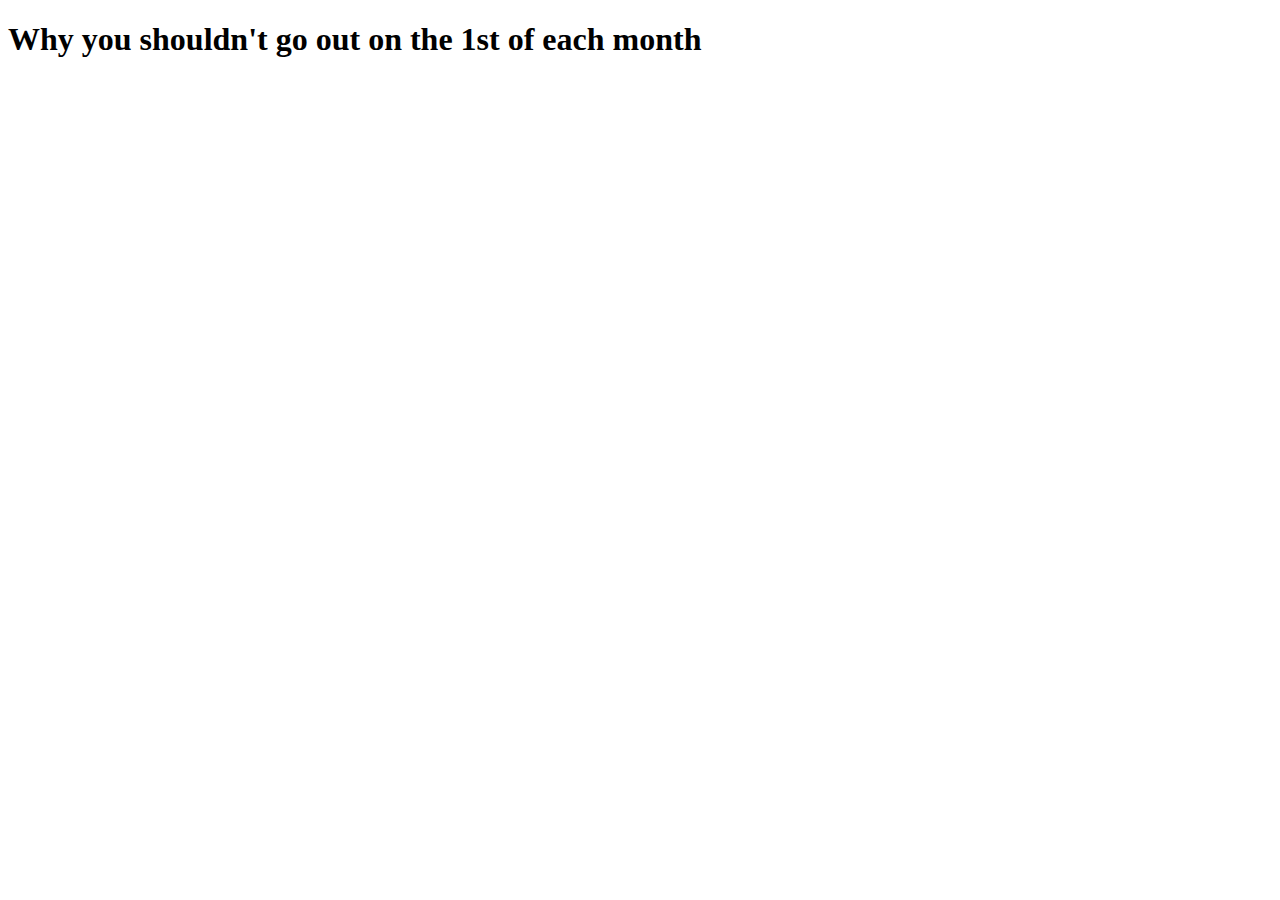
==== delitos_sexuales.html @ 7f305af1 "Initial commit" ====
<!DOCTYPE html>
 <html>
   <head>
     <link rel="stylesheet" href="delitos_sexuales.css">
     <link href="https://fonts.googleapis.com/css?family=Oswald:400,600" rel="stylesheet">
     <script type="text/javascript" src="https://d3js.org/d3.v4.min.js"></script>
     <script src="https://d3js.org/d3-scale-chromatic.v1.min.js"></script>
  </head>
  <body>
    <div id="title">
      <h1>Why you shouldn't go out on the 1st of each month</h1>
    </div>
    <script type="text/javascript" src="delitos_sexuales.js"></script>
  </body>
</html>
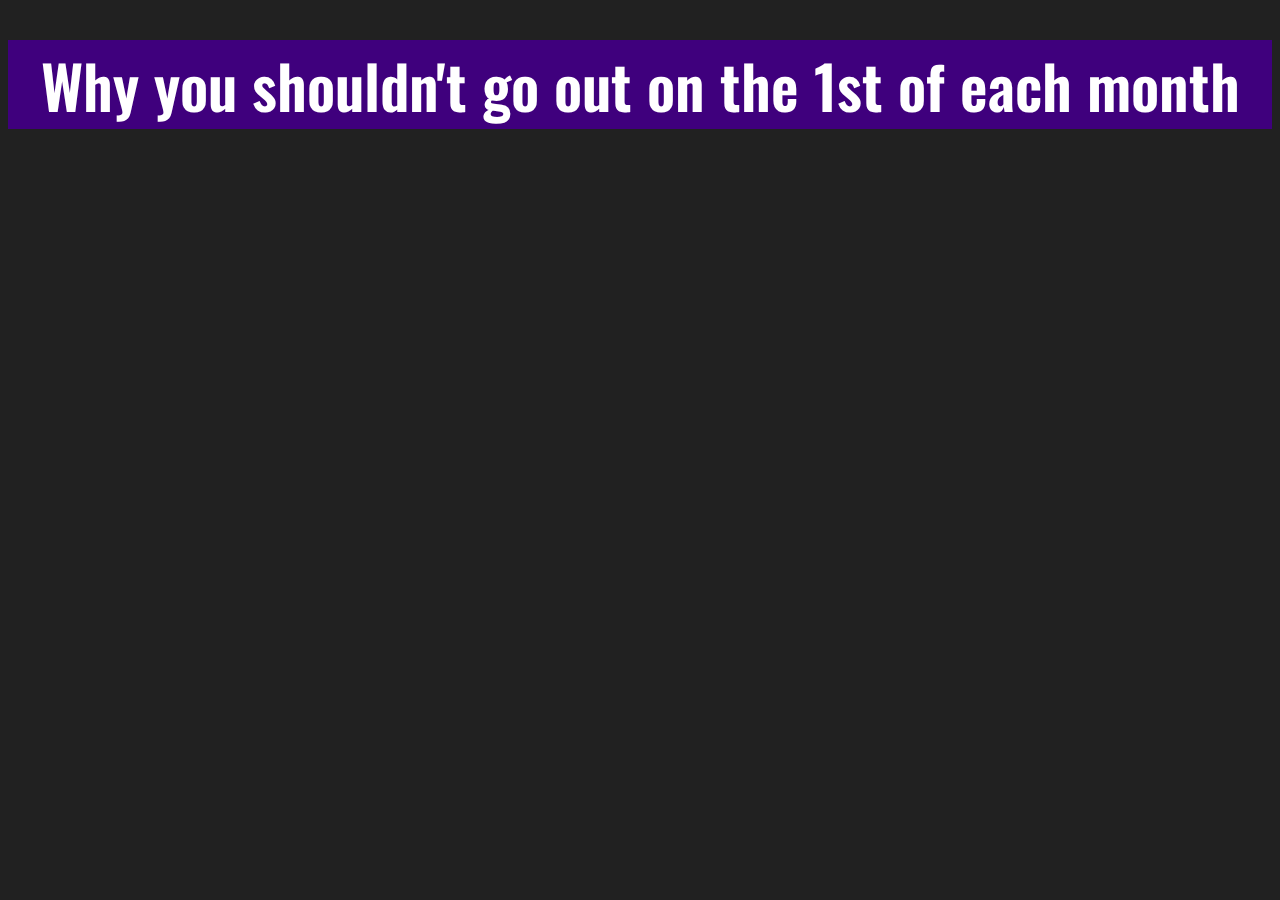
==== commit 8b84466a: "Rutas de archivos actualizadas" ====
--- a/delitos_sexuales.html
+++ b/delitos_sexuales.html
@@ -1,7 +1,7 @@
 <!DOCTYPE html>
  <html>
    <head>
-     <link rel="stylesheet" href="delitos_sexuales.css">
+     <link rel="stylesheet" href="styles/delitos_sexuales.css">
      <link href="https://fonts.googleapis.com/css?family=Oswald:400,600" rel="stylesheet">
      <script type="text/javascript" src="https://d3js.org/d3.v4.min.js"></script>
      <script src="https://d3js.org/d3-scale-chromatic.v1.min.js"></script>
--- a/styles/delitos_sexuales.css
+++ b/styles/delitos_sexuales.css
@@ -0,0 +1,70 @@
+body {
+  font-family: 'Oswald', sans-serif;
+  font: 12px;
+  color: #2F2F2F;
+  background-color: #212121;
+}
+
+svg{
+  background-color: #fff;
+}
+
+h1{
+  font-weight: 600;
+  font-size: 60px;
+  text-align: center;
+  color: #fff;
+}
+
+#title{
+  background-color: #3f007d;
+}
+
+div.tooltip {
+  position: absolute;
+  text-align: center;
+  width: 85px;
+  height: 35px;
+  padding: 10px;
+  font-family: 'Oswald', sans-serif;
+  font-weight: 400;
+  font-size: 12px;
+  color: #FFF;
+  background: #2F2F2F;
+  border: 0px;
+  pointer-events: none;
+}
+
+div.tooltip p{
+  font-weight: 600;
+  margin: 0;
+}
+
+.x-axis, .y-axis{
+  font-family: 'Oswald', sans-serif;
+  font-weight: 400;
+  font-size: 10px;
+  color: #2F2F2F;
+}
+
+g .tick text{
+  fill: #2F2F2F; !important
+  color: #2F2F2F; !important
+}
+
+g .tick line{
+  stroke: #2F2F2F; !important
+  stroke-width: 6; !important
+}
+
+.dot {
+  stroke: none;
+/*  fill: #6534F6;*/
+}
+
+.axis path,
+.axis line {
+  fill: none;
+  stroke: #000;
+  shape-rendering: crispEdges;
+}
